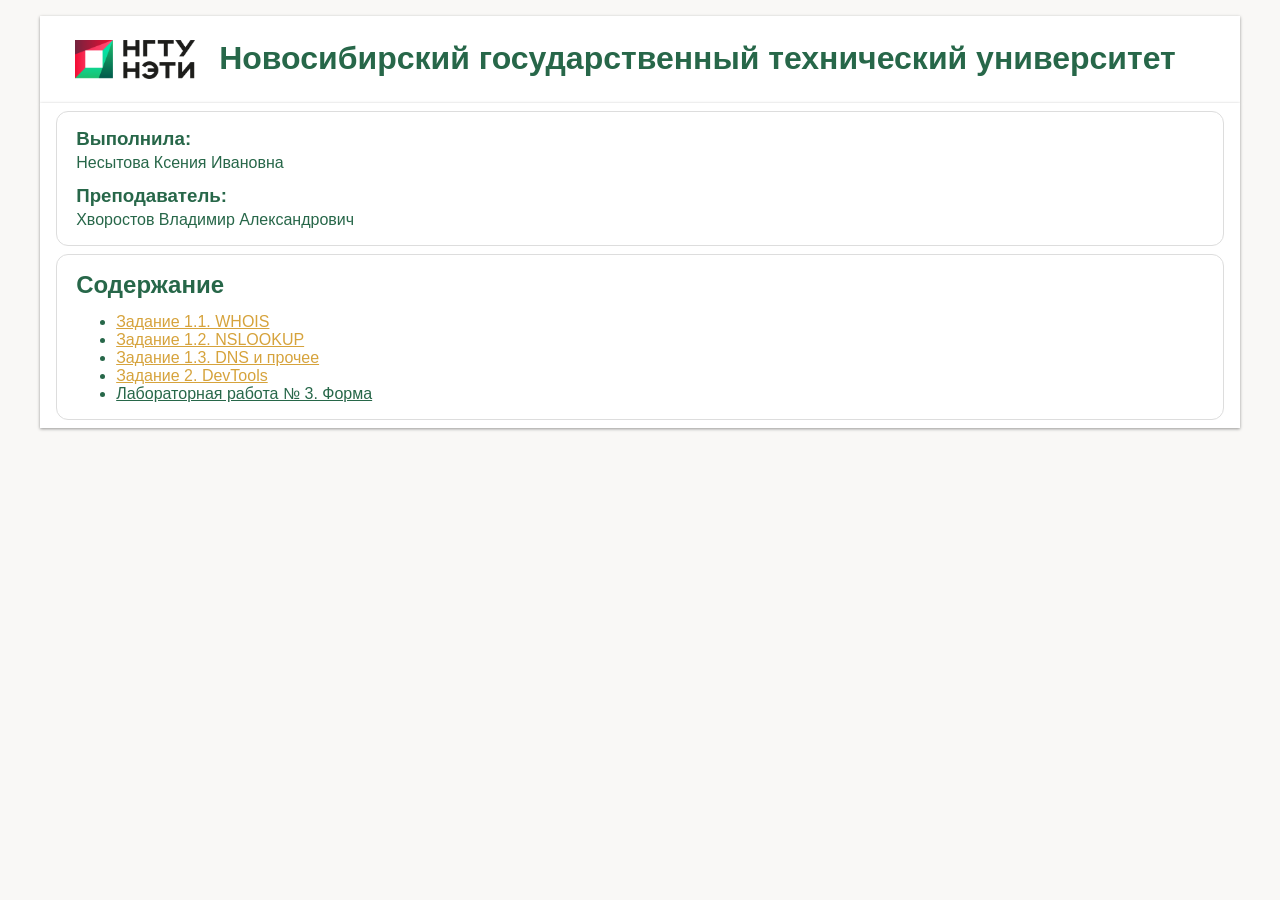
==== index.html @ 6261f12d "upd: index html formatting" ====
<!DOCTYPE html>
<html lang="ru">
    <head>
        <meta charset="UTF-8">
        <meta name="viewport" content="width=device-width, initial-scale=1.0">
        <title>Лабораторная работа 1</title>
        <link rel="stylesheet" href="styles.css"> 
        <link rel="icon" type="image/svg+xml" href="./assets/favicon/favicon.svg" />

    </head>
    <body >
        <header class="wrapper">
            <div class="header-content">
                <img src="./assets/logo-mobile.png" alt="Логотип НГТУ" width="120" height="100%">

                <h1>Новосибирский государственный технический университет</h1>
            </div>
        </header>

        <main class="wrapper">
            <section class="card">
                <div class="card-block">
                    <h3>Выполнила:</h3>
                    <p>Несытова Ксения Ивановна</p>
                </div>
                <div  class="card-block">
                    <h3>Преподаватель:</h3>
                    <p>Хворостов Владимир Александрович</p>
                </div>
            </section>


            <nav class="card">
                <h2>Содержание</h2>
                <ul>
                    <!-- ЛАБОРАТОРНАЯ 1 -->
                    <!-- Задание 1 -->
                    <li><a href="/pages/whois.html" class="nav-link">Задание 1.1. WHOIS</a></li>
                    <li><a href="/pages/nslookup.html" class="nav-link">Задание 1.2. NSLOOKUP</a></li>
                    <li><a href="/pages/dns.html" class="nav-link">Задание 1.3. DNS и прочее</a></li>

                    <!-- Задание 2 -->
                    <li><a href="/pages/devtools.html" class="nav-link">Задание 2. DevTools</a></li>

                    <!-- ЛАБОРАТОРНАЯ 2 -->
                    <li><a href="" class="nav-link">Лабораторная работа № 3. Форма</a></li>
                </ul>
            </nav>
        </main>
    </body>
</html>
---- styles.css ----
:root {
    --color-primary: #276749;
    --color-bg: #f9f8f6;
    --color-surface: #ffffff;
    --color-text: #1e1e1e;
    --color-secondary: #d6a33c;
    --color-border: #ddd;

    --border-radius: .75rem;
}

*, *::before, *::after {
    box-sizing: border-box;
    margin: 0;
  }



body {
    font-family: Arial, Helvetica, sans-serif;

    padding: 0 2rem;
    margin: 1rem .5rem;

    color: var(--color-primary);
    background-color: var(--color-bg);
}

.nav-link {
    cursor: pointer;
    color: var(--color-secondary);

    &:hover,
    &:focus,
    &:active {
        color: var(--color-primary);
    }

    &:visited {
        color: var(--color-primary);
    }
}

.wrapper {
    display: flex;
    flex-direction: column;
    gap: .5rem;

    max-width: 1200px;
    padding: .5rem 1rem;

    box-shadow:  0 1px 3px rgba(0, 0, 0, 0.4);

    background-color: var(--color-surface);
}

.header-content {
    display: flex;
    flex-direction: row;
    gap: 1.5rem;

    padding: 1rem 1.2rem;
}

.code-wrapper {
    border-left: 4px solid var(--color-primary);
    background-color: var(--color-surface);
    padding: 8px 12px;
}

.code-block {
    display: block;
    width: 100%;
    border-radius: var(--border-radius);
    background-color: var(--color-text);
}


.card {
    display: flex;
    flex-direction: column;
    gap: 0.85rem;
  
    border: 1px solid var(--color-border);
    border-radius: var(--border-radius);
    background: var(--color-surface);

    padding: 1rem 1.2rem;
  }


  .card-block {
    display: flex;
    flex-direction: column;
    gap: .25rem;
  }
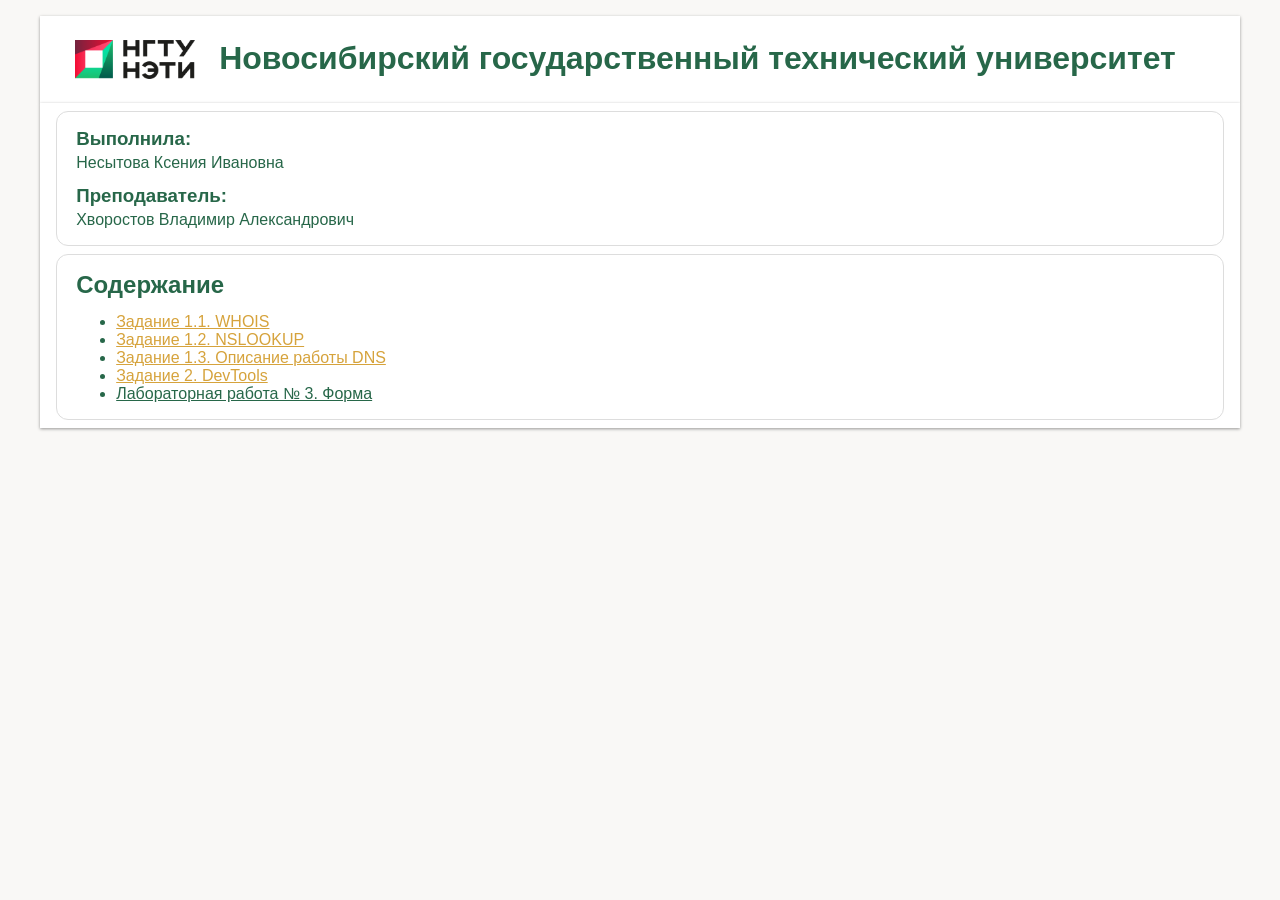
==== commit 3697aa12: "upd: page title & nav item" ====
--- a/index.html
+++ b/index.html
@@ -3,7 +3,7 @@
     <head>
         <meta charset="UTF-8">
         <meta name="viewport" content="width=device-width, initial-scale=1.0">
-        <title>Лабораторная работа 1</title>
+        <title>Отчёт Несытовой К.</title>
         <link rel="stylesheet" href="styles.css"> 
         <link rel="icon" type="image/svg+xml" href="./assets/favicon/favicon.svg" />
 
@@ -37,7 +37,7 @@
                     <!-- Задание 1 -->
                     <li><a href="/pages/whois.html" class="nav-link">Задание 1.1. WHOIS</a></li>
                     <li><a href="/pages/nslookup.html" class="nav-link">Задание 1.2. NSLOOKUP</a></li>
-                    <li><a href="/pages/dns.html" class="nav-link">Задание 1.3. DNS и прочее</a></li>
+                    <li><a href="/pages/dns.html" class="nav-link">Задание 1.3. Опиcание работы DNS</a></li>
 
                     <!-- Задание 2 -->
                     <li><a href="/pages/devtools.html" class="nav-link">Задание 2. DevTools</a></li>
--- a/styles.css
+++ b/styles.css
@@ -41,6 +41,23 @@
     }
 }
 
+.btn {
+    display: inline-block;
+    padding: 0.5rem 0.8rem;
+    border-radius: var(--border-radius);
+    background-color: var(--color-primary);
+    color: var(--color-surface);
+    text-decoration: none;
+    font-weight: 600;
+
+    &:hover,
+    &:focus,
+    &:active {
+        background-color: var(--color-secondary);
+    }
+
+}
+
 .wrapper {
     display: flex;
     flex-direction: column;
@@ -65,12 +82,13 @@
 .code-wrapper {
     border-left: 4px solid var(--color-primary);
     background-color: var(--color-surface);
-    padding: 8px 12px;
+    padding:  0.5rem 0.8rem;
 }
 
 .code-block {
     display: block;
     width: 100%;
+    padding-left: 1rem;
     border-radius: var(--border-radius);
     background-color: var(--color-text);
 }
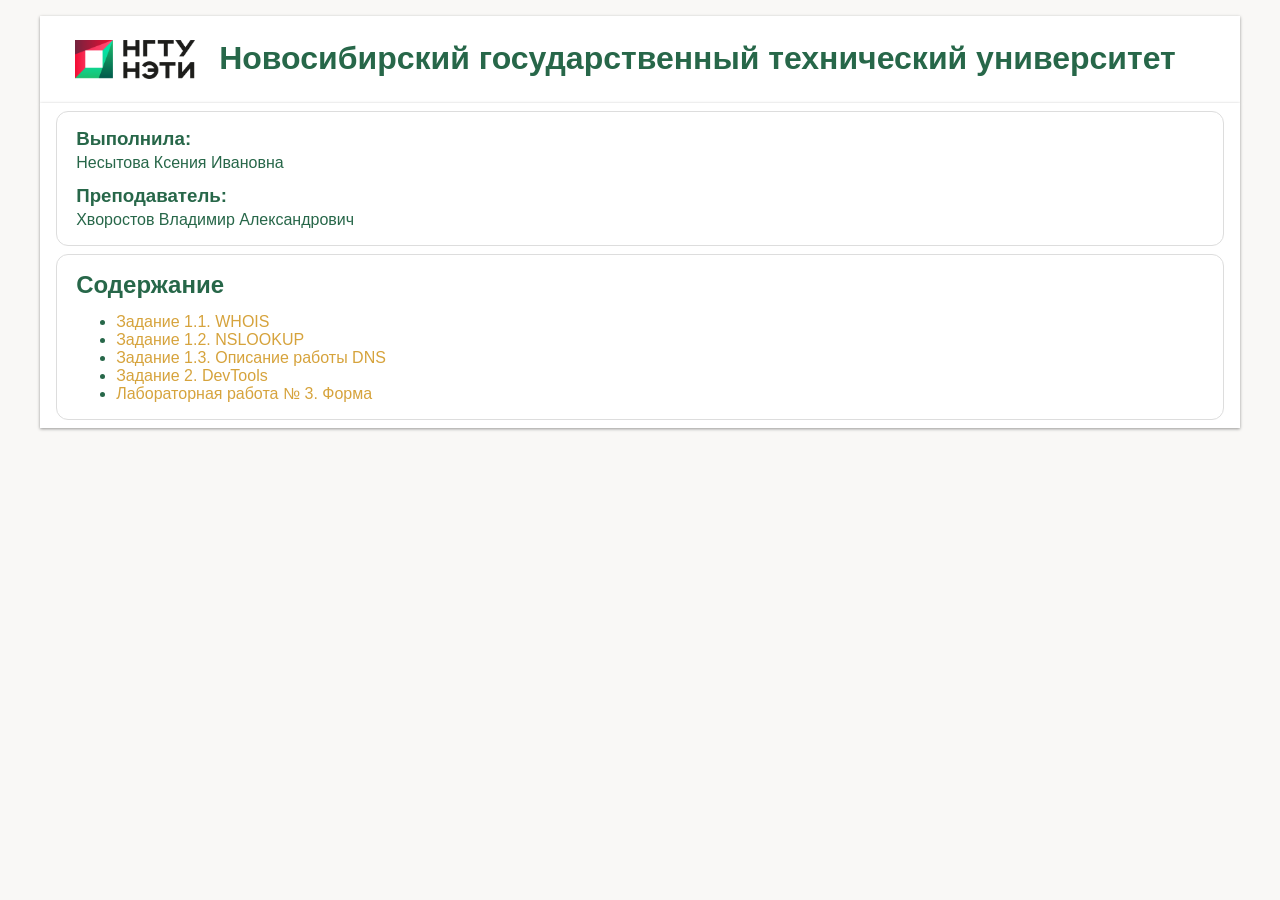
==== commit 2f8d1598: "add: form page link" ====
--- a/index.html
+++ b/index.html
@@ -43,7 +43,7 @@
                     <li><a href="/pages/devtools.html" class="nav-link">Задание 2. DevTools</a></li>
 
                     <!-- ЛАБОРАТОРНАЯ 2 -->
-                    <li><a href="" class="nav-link">Лабораторная работа № 3. Форма</a></li>
+                    <li><a href="/pages/form.html" class="nav-link">Лабораторная работа № 3. Форма</a></li>
                 </ul>
             </nav>
         </main>
--- a/styles.css
+++ b/styles.css
@@ -14,6 +14,9 @@
     margin: 0;
   }
 
+  h1 {
+    font-size: clamp(1.5rem, 5vw, 2rem);
+}
 
 
 body {
@@ -24,22 +27,44 @@
 
     color: var(--color-primary);
     background-color: var(--color-bg);
+
+    @media (max-width: 600px) {
+        padding: 0 .5rem;
+        margin: .5rem 0;
+    }
+}
+
+img {
+    max-width: 100%;
+    height: auto;
 }
 
 .nav-link {
-    cursor: pointer;
     color: var(--color-secondary);
+    text-decoration: none;
 
     &:hover,
-    &:focus,
+    &:focus-visible, 
     &:active {
         color: var(--color-primary);
     }
 
+    &:hover,
+    &:focus-visible  {
+        text-decoration: underline;
+    }
+    
+    &:focus-visible {
+        outline: 2px solid var(--color-secondary);
+        outline-offset: 3px;
+    }
+       
     &:visited {
-        color: var(--color-primary);
+        color: var(--color-secondary);
     }
 }
+
+
 
 .btn {
     display: inline-block;
@@ -58,6 +83,16 @@
 
 }
 
+.page-nav {
+    display: flex;
+    flex-wrap: wrap;
+    gap: 1rem;
+    align-items: flex-start;
+    border-bottom: 1px solid var(--color-border);
+    padding: .5rem 0;
+
+}
+
 .wrapper {
     display: flex;
     flex-direction: column;
@@ -65,10 +100,10 @@
 
     max-width: 1200px;
     padding: .5rem 1rem;
-
-    box-shadow:  0 1px 3px rgba(0, 0, 0, 0.4);
+    margin: 0 auto;
 
     background-color: var(--color-surface);
+    box-shadow:  0 1px 3px rgba(0, 0, 0, 0.4);
 }
 
 .header-content {
@@ -77,6 +112,17 @@
     gap: 1.5rem;
 
     padding: 1rem 1.2rem;
+
+    @media (max-width: 600px) {
+            flex-direction: column;
+            align-items: flex-start;
+            gap: 1rem;
+
+            img {
+                max-width: 100%;
+                height: auto;
+            }
+    }
 }
 
 .code-wrapper {
@@ -91,6 +137,10 @@
     padding-left: 1rem;
     border-radius: var(--border-radius);
     background-color: var(--color-text);
+    color: var(--color-secondary);
+
+    max-width: 100%;
+    overflow-x: auto;
 }
 
 
@@ -112,3 +162,8 @@
     flex-direction: column;
     gap: .25rem;
   }
+
+  dfn {
+    font-weight: 700;
+    font-style: normal;
+}
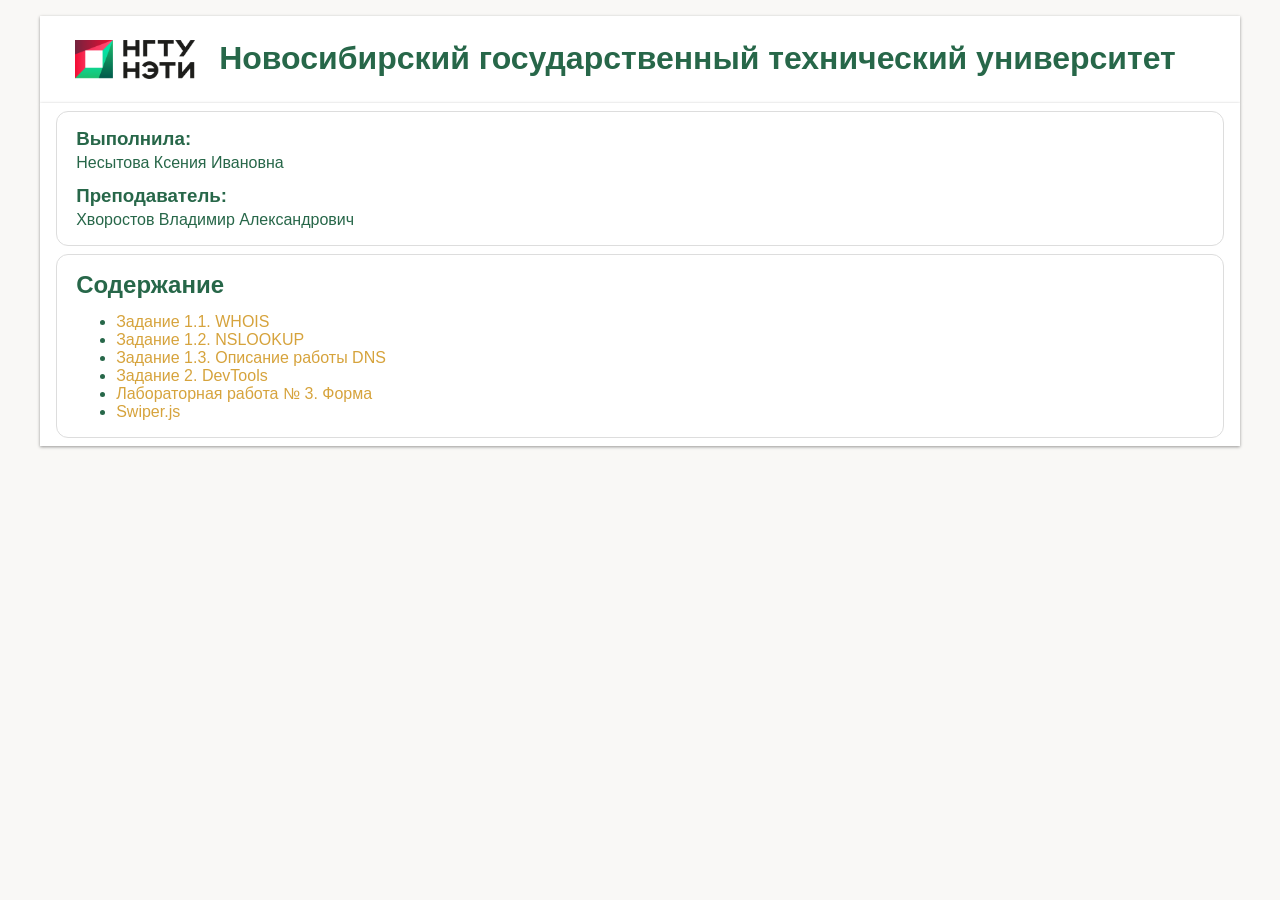
==== commit 1813ba08: "add:  Swiper.js page" ====
--- a/index.html
+++ b/index.html
@@ -35,15 +35,16 @@
                 <ul>
                     <!-- ЛАБОРАТОРНАЯ 1 -->
                     <!-- Задание 1 -->
-                    <li><a href="/pages/whois.html" class="nav-link">Задание 1.1. WHOIS</a></li>
-                    <li><a href="/pages/nslookup.html" class="nav-link">Задание 1.2. NSLOOKUP</a></li>
-                    <li><a href="/pages/dns.html" class="nav-link">Задание 1.3. Опиcание работы DNS</a></li>
+                    <li><a href="pages/whois.html" class="nav-link">Задание 1.1. WHOIS</a></li>
+                    <li><a href="pages/nslookup.html" class="nav-link">Задание 1.2. NSLOOKUP</a></li>
+                    <li><a href="pages/dns.html" class="nav-link">Задание 1.3. Опиcание работы DNS</a></li>
 
                     <!-- Задание 2 -->
-                    <li><a href="/pages/devtools.html" class="nav-link">Задание 2. DevTools</a></li>
+                    <li><a href="pages/devtools.html" class="nav-link">Задание 2. DevTools</a></li>
 
                     <!-- ЛАБОРАТОРНАЯ 2 -->
-                    <li><a href="/pages/form.html" class="nav-link">Лабораторная работа № 3. Форма</a></li>
+                    <li><a href="pages/form.html" class="nav-link">Лабораторная работа № 3. Форма</a></li>
+                    <li><a href="pages/slider/slider.html" class="nav-link">Swiper.js</a></li>
                 </ul>
             </nav>
         </main>
--- a/styles.css
+++ b/styles.css
@@ -167,3 +167,44 @@
     font-weight: 700;
     font-style: normal;
 }
+
+
+.form {
+    max-width: 600px;
+
+    padding: 1.5rem;
+    background-color: var(--color-bg);
+}
+
+.form-field {
+    display: flex;
+    flex-direction: column;
+    gap: .35rem;
+    font-weight: 600;
+    
+
+    input {
+        font-family: Arial, Helvetica, sans-serif;
+        font-size: 1rem;
+        padding: .5rem;
+
+        color: var(--color-text);
+
+        border: none;
+        border-radius: var(--border-radius);
+
+    }
+
+    input:focus {
+        outline: 2px solid var(--color-secondary);
+        outline-offset: 2px;
+    }
+}
+
+.submit-button {
+    align-self: flex-end;
+    padding: .6rem 1.2rem;
+    border: none;
+    cursor: pointer;
+}
+
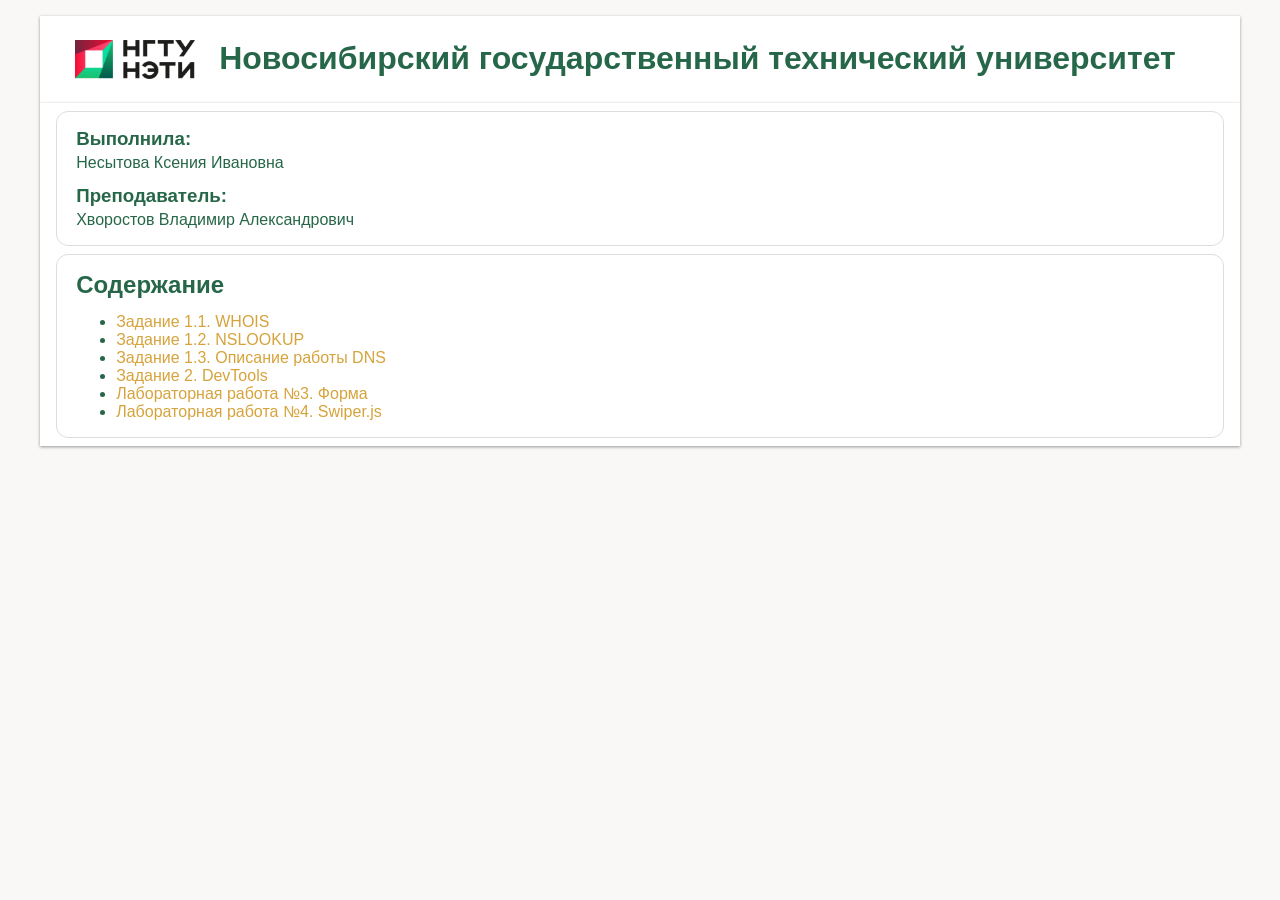
==== commit ce7305e4: "upd: phrasing" ====
--- a/index.html
+++ b/index.html
@@ -43,8 +43,8 @@
                     <li><a href="pages/devtools.html" class="nav-link">Задание 2. DevTools</a></li>
 
                     <!-- ЛАБОРАТОРНАЯ 2 -->
-                    <li><a href="pages/form.html" class="nav-link">Лабораторная работа № 3. Форма</a></li>
-                    <li><a href="pages/slider/slider.html" class="nav-link">Swiper.js</a></li>
+                    <li><a href="pages/form.html" class="nav-link">Лабораторная работа №3. Форма</a></li>
+                    <li><a href="pages/slider/slider.html" class="nav-link">Лабораторная работа №4. Swiper.js</a></li>
                 </ul>
             </nav>
         </main>
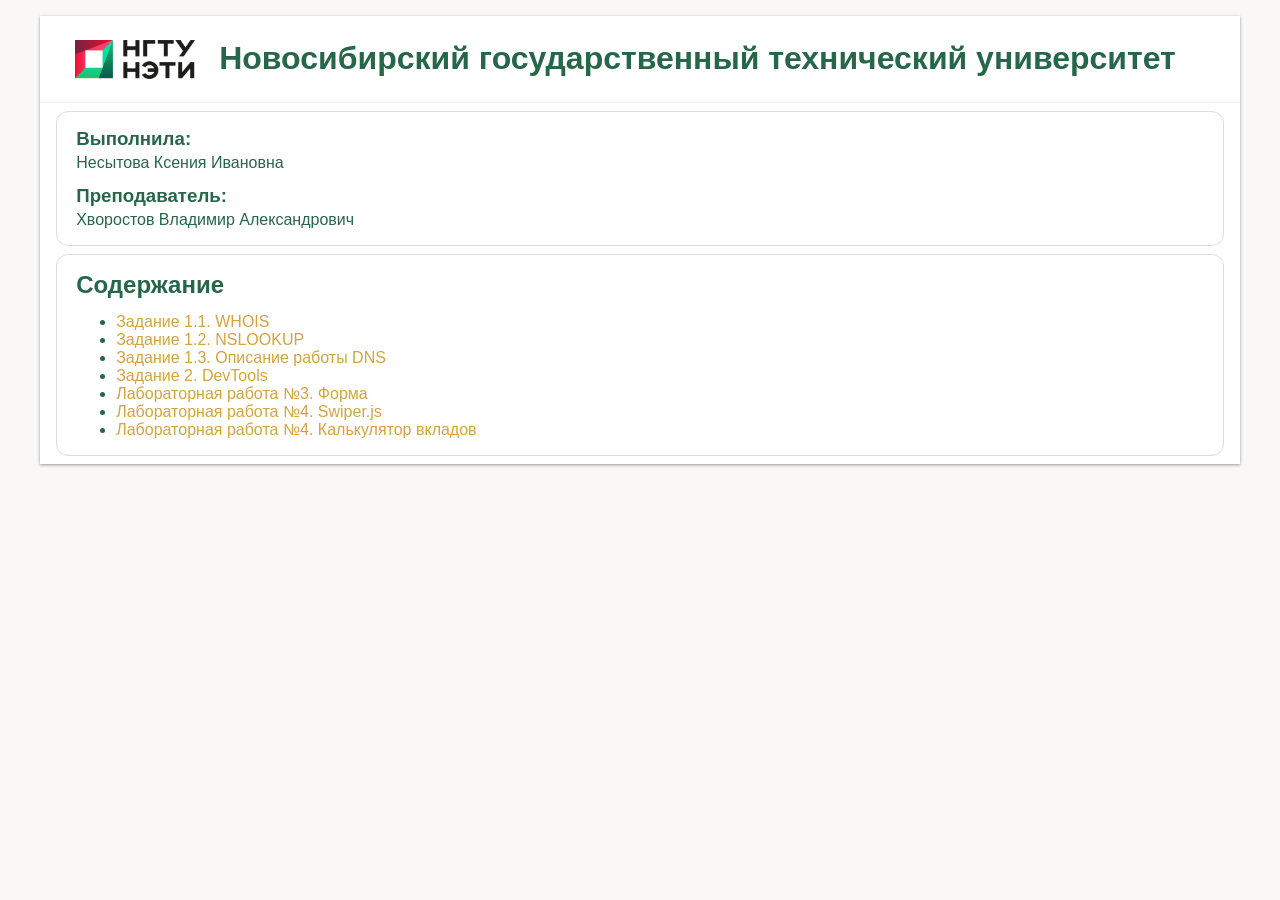
==== commit cf660978: "add: calc page to index" ====
--- a/index.html
+++ b/index.html
@@ -45,6 +45,7 @@
                     <!-- ЛАБОРАТОРНАЯ 2 -->
                     <li><a href="pages/form.html" class="nav-link">Лабораторная работа №3. Форма</a></li>
                     <li><a href="pages/slider/slider.html" class="nav-link">Лабораторная работа №4. Swiper.js</a></li>
+                    <li><a href="pages/calculator/calculator.html" class="nav-link">Лабораторная работа №4. Калькулятор вкладов</a></li>
                 </ul>
             </nav>
         </main>
--- a/styles.css
+++ b/styles.css
@@ -183,7 +183,8 @@
     font-weight: 600;
     
 
-    input {
+    input, 
+    select {
         font-family: Arial, Helvetica, sans-serif;
         font-size: 1rem;
         padding: .5rem;
@@ -195,6 +196,7 @@
 
     }
 
+    select:focus,
     input:focus {
         outline: 2px solid var(--color-secondary);
         outline-offset: 2px;
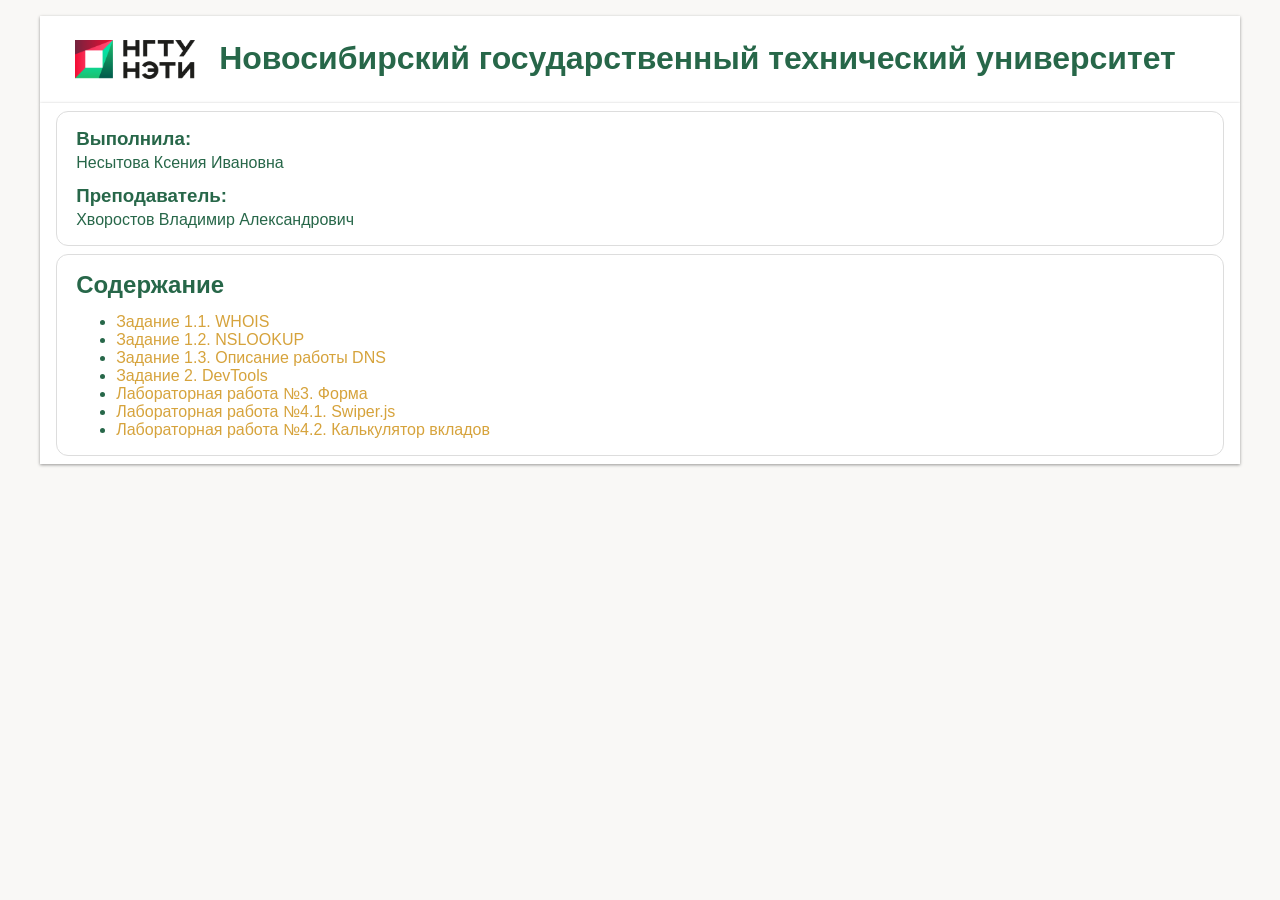
==== commit d409e3e5: "upd: index" ====
--- a/index.html
+++ b/index.html
@@ -44,8 +44,8 @@
 
                     <!-- ЛАБОРАТОРНАЯ 2 -->
                     <li><a href="pages/form.html" class="nav-link">Лабораторная работа №3. Форма</a></li>
-                    <li><a href="pages/slider/slider.html" class="nav-link">Лабораторная работа №4. Swiper.js</a></li>
-                    <li><a href="pages/calculator/calculator.html" class="nav-link">Лабораторная работа №4. Калькулятор вкладов</a></li>
+                    <li><a href="pages/slider/slider.html" class="nav-link">Лабораторная работа №4.1. Swiper.js</a></li>
+                    <li><a href="pages/calculator/calculator.html" class="nav-link">Лабораторная работа №4.2. Калькулятор вкладов</a></li>
                 </ul>
             </nav>
         </main>
--- a/styles.css
+++ b/styles.css
@@ -63,8 +63,6 @@
         color: var(--color-secondary);
     }
 }
-
-
 
 .btn {
     display: inline-block;
@@ -170,7 +168,7 @@
 
 
 .form {
-    max-width: 600px;
+    width: 600px;
 
     padding: 1.5rem;
     background-color: var(--color-bg);
@@ -189,6 +187,7 @@
         font-size: 1rem;
         padding: .5rem;
 
+        background-color: var(--color-surface);
         color: var(--color-text);
 
         border: none;
@@ -201,7 +200,27 @@
         outline: 2px solid var(--color-secondary);
         outline-offset: 2px;
     }
-}
+
+    select::picker(select) {
+        background-color: var(--color-surface);
+        border: 1px solid var(--color-border);
+        border-radius: var(--border-radius);
+        box-shadow: 0 8px 32px rgba(0,0,0,.12);
+    }
+
+    option {
+        padding: 0 .5rem;
+        border-radius: 8px;
+      }
+    
+     option:checked {
+        background: var(--color-secondary);
+        color: var(--color-text);
+        font-weight: bold;
+      }
+}
+
+
 
 .submit-button {
     align-self: flex-end;
@@ -209,4 +228,3 @@
     border: none;
     cursor: pointer;
 }
-
